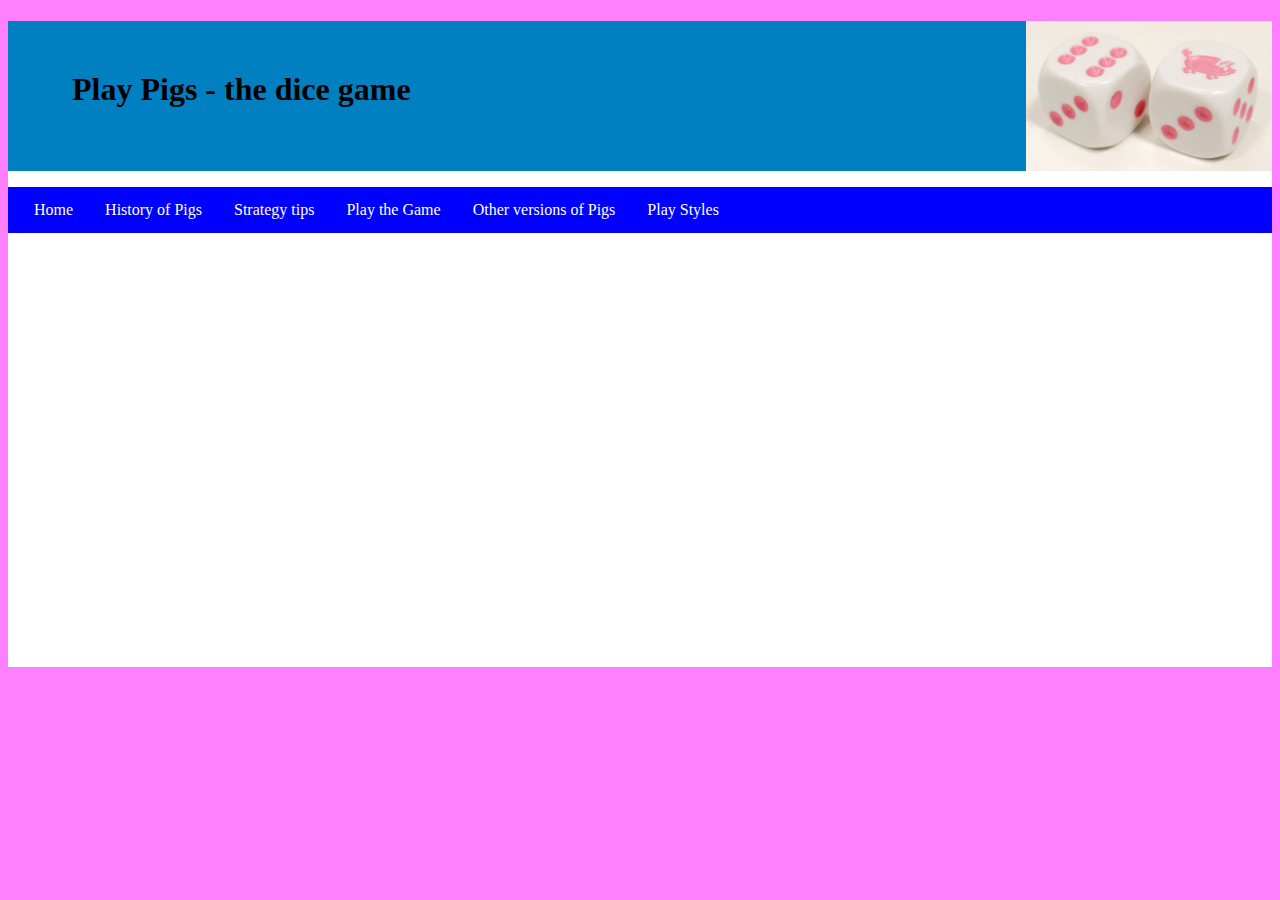
==== WebPigProject/computerPlayStyles.html @ 83b7dacb "Nav bar updated for all the pages" ====
<!DOCTYPE html>
<html lang="en">

<head>
<title>Pigs - Game</title>
<meta charset="utf-8">
<link rel="stylesheet" href="style/pigs.css">
<!--[if lt IE 9]>
 <script src="//cdnjs.cloudflare.com/ajax/libs/html5shiv/3.7.3/html5shiv.min.js"></script>
<![endif]-->
</head>

<body>

	<div id="wrapper">
		<header>
		<img src="images/pigDice.jpg" id="headerImage">
			<h1>Play Pigs - the dice game</h1>
		</header>

		<nav>
			<ul>
				<li><a href="index.html">Home</a></li>
				<li><a href="history.html">History of Pigs</a></li>
				<li><a href="strategy.html">Strategy tips</a></li>
				<li><a href="game.html">Play the Game</a></li>
				<li><a href="variant.html">Other versions of Pigs</a></li>
				<li><a href="computerPlayStyles.html">Play Styles</a>
			</ul>
		</nav>
		<br>
		<main>
---- WebPigProject/style/pigs.css ----
* {
	box-sizing: border-box;
}

header, nav, main, footer {
	display: block;
}

body {
	background-color: #ff80ff;
	font-family: Verdana, Arial or sans-serif font;
}

header {
	background-color: #0080c0;
	background-repeat: no-repeat;
	background-position: right;
	height: 150px;
}

h1 {
	padding-top: 50px;
	padding-left: 2em;
}

ul {
	list-style-type: none;
	padding-top: 0; padding-left : 10px;
	overflow: hidden;
	background-color: #0000ff;
	padding-left: 10px;
}

li {
	float: left;
}

li a {
	display: block;
	color: white;
	text-align: center;
	padding: 14px 16px;
	text-decoration: none;
}

li a:hover {
	background-color: #ff80c0;
}

#headerImage {
	height: 150px;
	float: right;
	margin: 0;
}

#bodyImage {
	float: right;
	margin-left: 30px;
	margin-bottom:25px;
	padding: 5px;
	height: 400px;
	width: 400px;
	border-radius: 45px;
}

#homeImage {
	float: left;
	margin-right: 30px;
	margin-bottom:25px;
	padding: 5px;
}

.homePage {
	float: left;
	width: 160px;
	padding: 100px;
	font-weight: bold;
	padding: 1em;
}

homePage a {
	display: block;
	text-decoration: none;
	padding: 1em;
	box-sizing: border-box;
	text-align: center;
	font-weight: bold;
	border: 3px;
	border-style: outset;
	border-color: #CCCCCC;
	margin-bottom: 1em;
}

homePage a:link {
	color: #3F2860;
}

homePage a:visited {
	color: #497777;
}

homePage a:hover {
	color: #A26100;
	border: 3px inset #333333;
}

homePage ul {
	list-style-type: none;
	margin: 0;
	padding-left: 0px;
}

main {
	padding-left : 2em;
	padding-right: 2em;
	display: block;
	margin-left: 120px;
	margin-right: 120px;
	padding-top: 1em;
	padding-left: 2em;
	min-height:400px;
}

.studio {
	font-style: italic;
}

#floatleft {
	float: left;
	margin-right: 4em;
}

#wrapper {
	margin-left: auto;
	margin-right: auto;
	min-width: 1200px;
	max-width: 1480px;
	background-color: #FFFFFF;
}

#clear {
	clear: both;
}

footer {
	background-color: #0080c0;
	font-size: .60em;
	font-style: italic;
	text-align: center;
	padding: 1em;
}
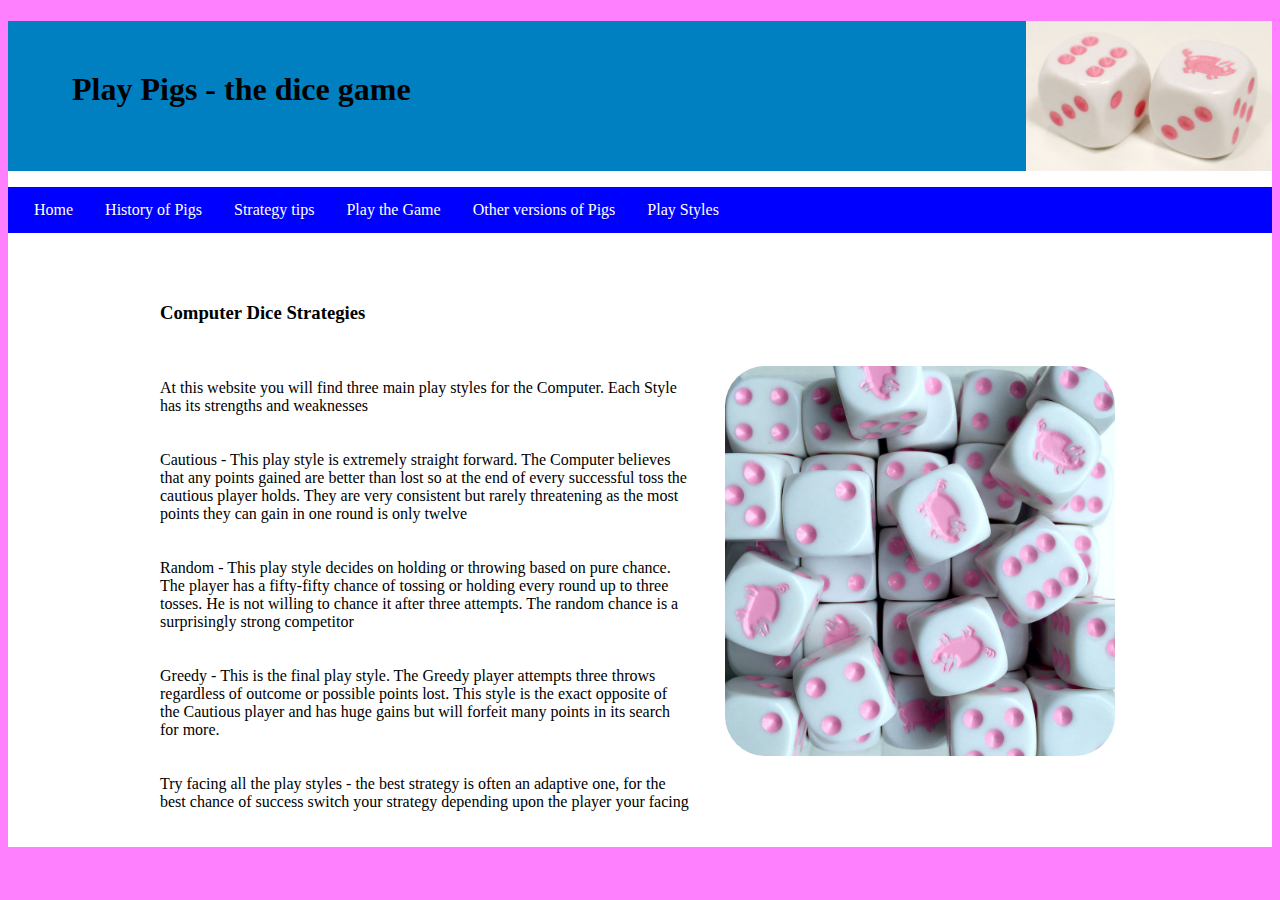
==== commit bdb19736: "Decriptions of play styles and images have been added" ====
--- a/WebPigProject/computerPlayStyles.html
+++ b/WebPigProject/computerPlayStyles.html
@@ -14,7 +14,7 @@
 
 	<div id="wrapper">
 		<header>
-		<img src="images/pigDice.jpg" id="headerImage">
+			<img src="images/pigDice.jpg" id="headerImage">
 			<h1>Play Pigs - the dice game</h1>
 		</header>
 
@@ -29,4 +29,36 @@
 			</ul>
 		</nav>
 		<br>
-		<main>+		<main>
+		<h3>Computer Dice Strategies</h3>
+		<br>
+		<img src="images/pigDiceLot.jpg" id="bodyImage"> <br>
+		At this website you will find three main play styles for the Computer.
+		Each Style has its strengths and weaknesses <br>
+		<br>
+		<br>
+		Cautious - This play style is extremely straight forward. The Computer
+		believes that any points gained are better than lost so at the end of
+		every successful toss the cautious player holds. They are very
+		consistent but rarely threatening as the most points they can gain in
+		one round is only twelve <br>
+		<br>
+		<br>
+		Random - This play style decides on holding or throwing based on pure
+		chance. The player has a fifty-fifty chance of tossing or holding
+		every round up to three tosses. He is not willing to chance it after
+		three attempts. The random chance is a surprisingly strong competitor
+		<br>
+		<br>
+		<br>
+		Greedy - This is the final play style. The Greedy player attempts
+		three throws regardless of outcome or possible points lost. This style
+		is the exact opposite of the Cautious player and has huge gains but
+		will forfeit many points in its search for more. <br>
+		<br>
+		<br>
+		Try facing all the play styles - the best strategy is often an
+		adaptive one, for the best chance of success switch your strategy
+		depending upon the player your facing <br>
+		<br>
+		<br>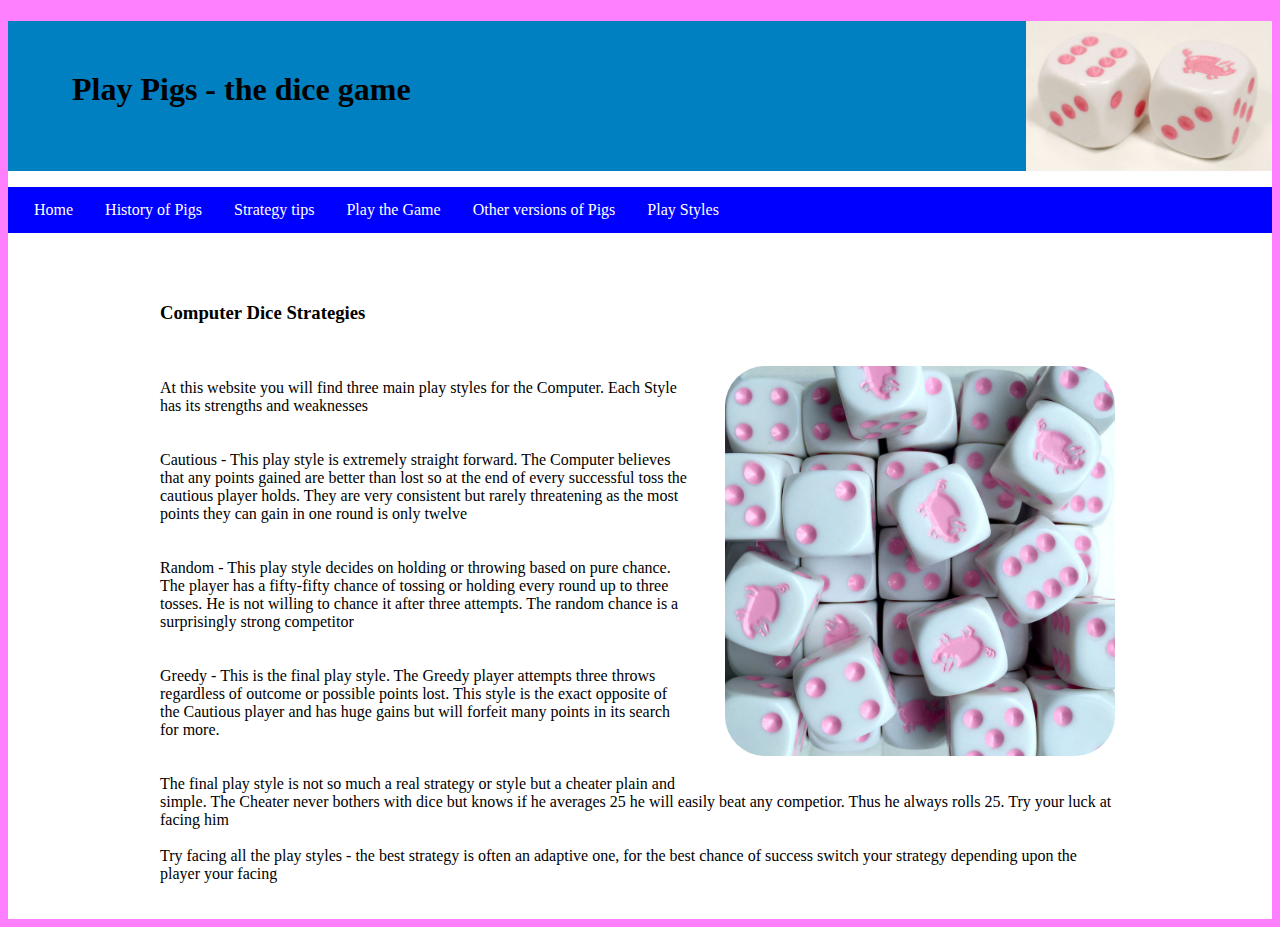
==== commit a3462af4: "Added explination of the Cheater option to HTML page" ====
--- a/WebPigProject/computerPlayStyles.html
+++ b/WebPigProject/computerPlayStyles.html
@@ -57,8 +57,14 @@
 		will forfeit many points in its search for more. <br>
 		<br>
 		<br>
-		Try facing all the play styles - the best strategy is often an
-		adaptive one, for the best chance of success switch your strategy
-		depending upon the player your facing <br>
+		The final play style is not so much a real strategy or style but a
+		cheater plain and simple. The Cheater never bothers with dice but
+		knows if he averages 25 he will easily beat any competior. Thus he
+		always rolls 25. Try your luck at facing him
+		<br>
+		<br>
+		Try facing all the play styles - the best strategy is
+		often an adaptive one, for the best chance of success switch your
+		strategy depending upon the player your facing <br>
 		<br>
 		<br>